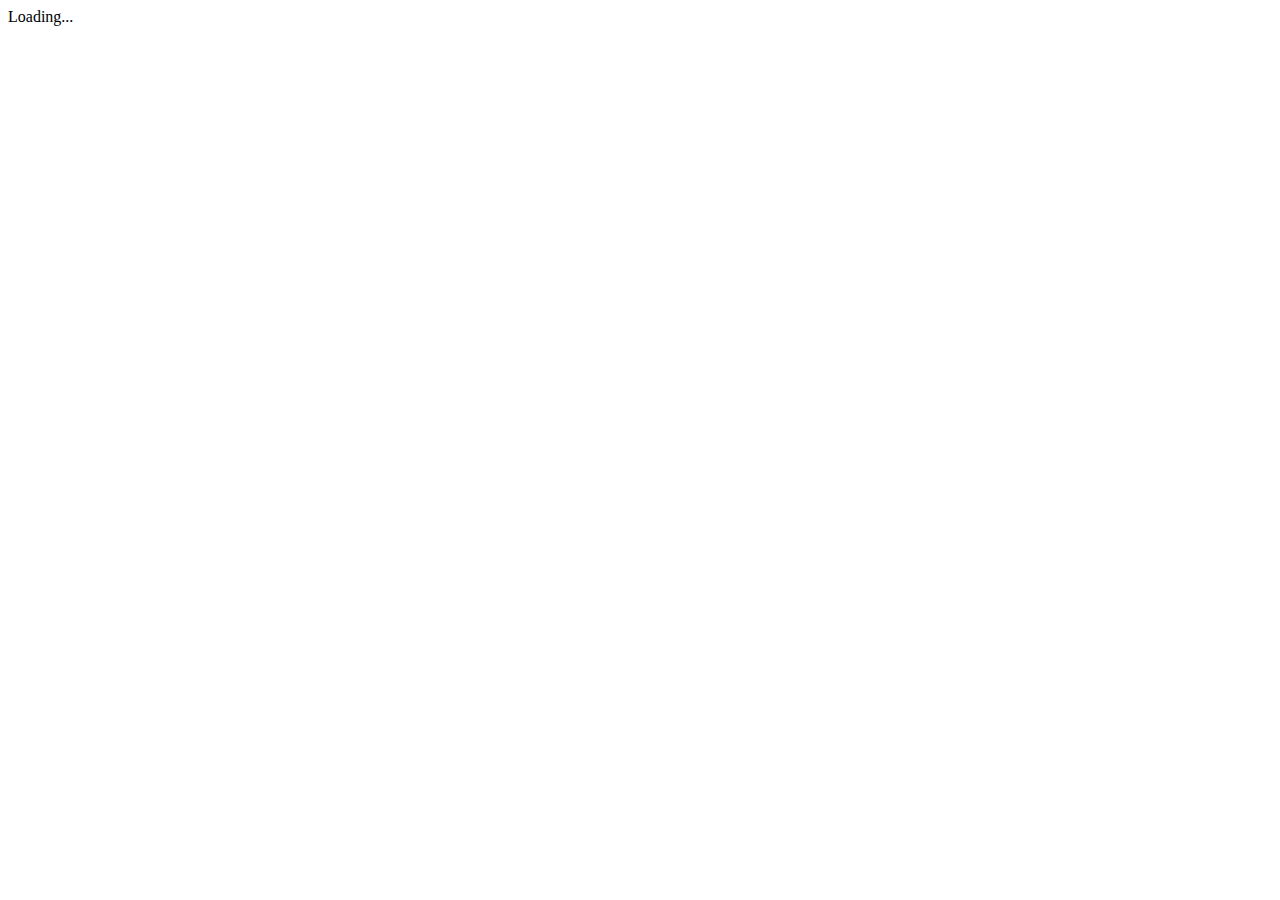
==== index.html @ 3d341fa6 "new gh-pages version" ====
<!doctype html>
<html>
<head>
  <meta charset="utf-8">
  <title>PracticeApp</title>
  <base href="/practice-app/">

  <meta name="viewport" content="width=device-width, initial-scale=1">
  <link rel="icon" type="image/x-icon" href="favicon.ico">
<link href="styles.2d19f7686e9c9f7573a9.bundle.css" rel="stylesheet"></head>
<body>
  <app-root>Loading...</app-root>
<script type="text/javascript" src="inline.99f4d1935f6d1cd0f2fc.bundle.js"></script><script type="text/javascript" src="main.626923b0ab78f96d7279.bundle.js"></script></body>
</html>
---- styles.2d19f7686e9c9f7573a9.bundle.css ----
/*# sourceMappingURL=styles.2d19f7686e9c9f7573a9.bundle.map*/
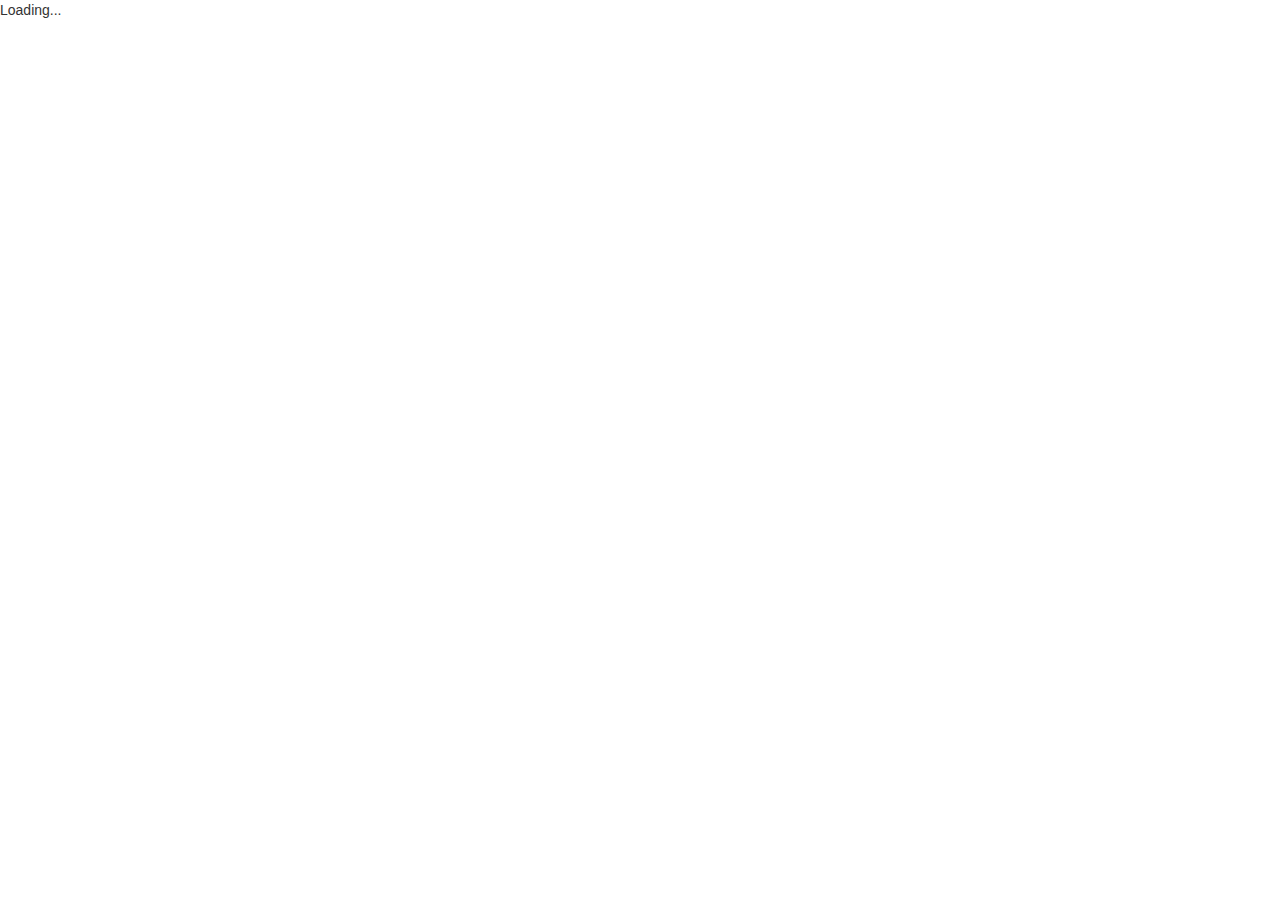
==== commit 5dc46bb2: "new gh-pages version" ====
--- a/index.html
+++ b/index.html
@@ -7,8 +7,9 @@
 
   <meta name="viewport" content="width=device-width, initial-scale=1">
   <link rel="icon" type="image/x-icon" href="favicon.ico">
-<link href="styles.2d19f7686e9c9f7573a9.bundle.css" rel="stylesheet"></head>
+  <link rel="stylesheet" href="https://maxcdn.bootstrapcdn.com/bootstrap/3.3.7/css/bootstrap.min.css" integrity="sha384-BVYiiSIFeK1dGmJRAkycuHAHRg32OmUcww7on3RYdg4Va+PmSTsz/K68vbdEjh4u" crossorigin="anonymous">
+<link href="styles.954df76d5d2ee054a8f4.bundle.css" rel="stylesheet"></head>
 <body>
   <app-root>Loading...</app-root>
-<script type="text/javascript" src="inline.99f4d1935f6d1cd0f2fc.bundle.js"></script><script type="text/javascript" src="main.626923b0ab78f96d7279.bundle.js"></script></body>
+<script type="text/javascript" src="inline.404a8bf276290d94d9f2.bundle.js"></script><script type="text/javascript" src="main.79e4557cd6e07d7eea7b.bundle.js"></script></body>
 </html>
--- a/styles.954df76d5d2ee054a8f4.bundle.css
+++ b/styles.954df76d5d2ee054a8f4.bundle.css
@@ -0,0 +1,2 @@
+
+/*# sourceMappingURL=styles.954df76d5d2ee054a8f4.bundle.map*/